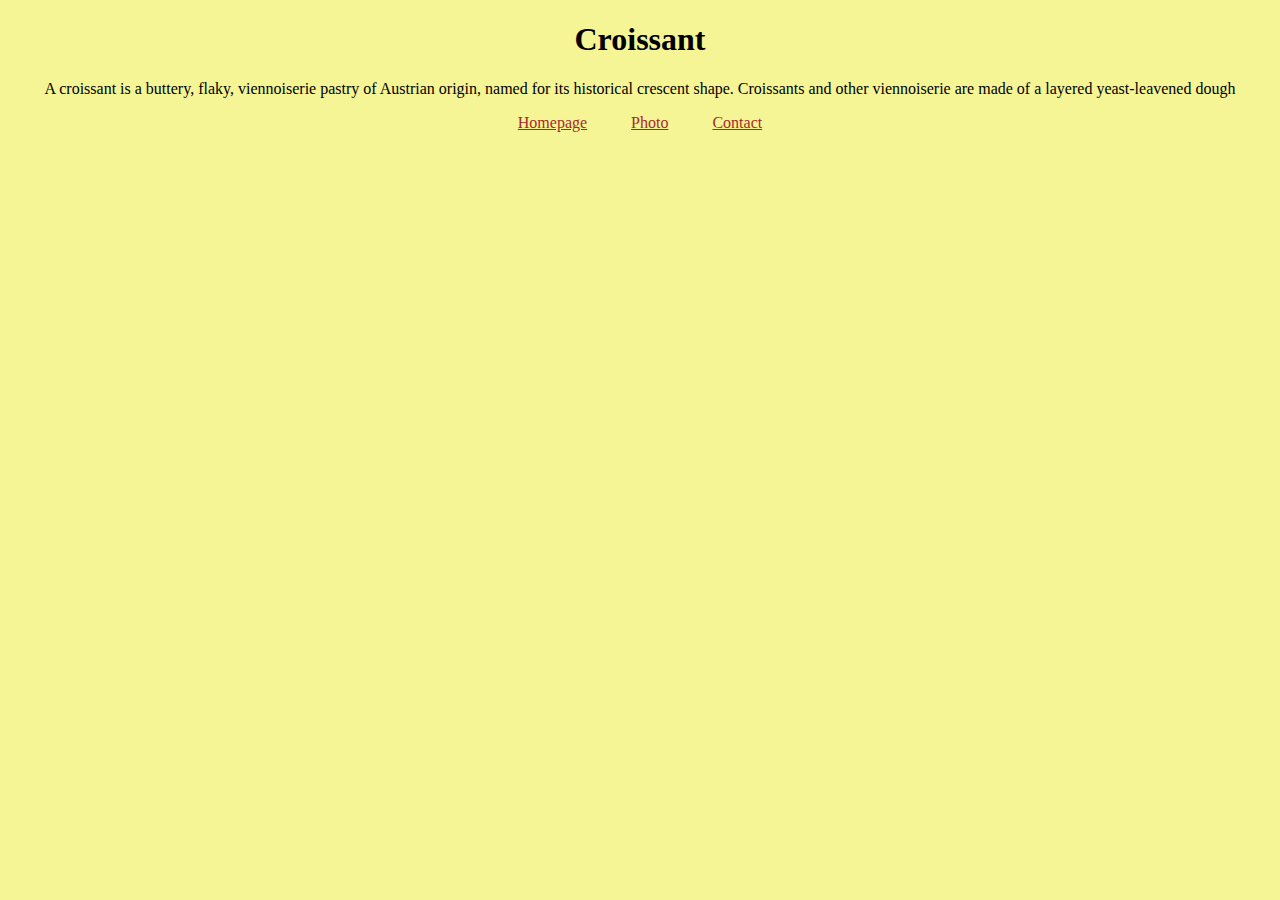
==== index.html @ 7e739e46 "creating multipage website" ====
<!DOCTYPE html>
<html lang="en">
  <head>
    <meta charset="UTF-8" />
    <meta http-equiv="X-UA-Compatible" content="IE=edge" />
    <meta name="viewport" content="width=device-width, initial-scale=1.0" />
    <link rel="stylesheet" href="css/style.css" />
    <title>Document</title>
  </head>
  <body>
    <h1>Croissant</h1>
    <p>
      A croissant is a buttery, flaky, viennoiserie pastry of Austrian origin,
      named for its historical crescent shape. Croissants and other viennoiserie
      are made of a layered yeast-leavened dough
    </p>
    <div class="menu">
      <a href="/index.html">Homepage</a>
      <a href="/photo.html">Photo</a>
      <a href="/contact.html">Contact</a>
    </div>
  </body>
</html>
---- css/style.css ----
body {
  background: rgb(245, 245, 150);
  text-align: center;
}

.menu a {
  justify-content: center;
  margin: 20px;
  color: brown;
}
img {
  margin: 20px;
}
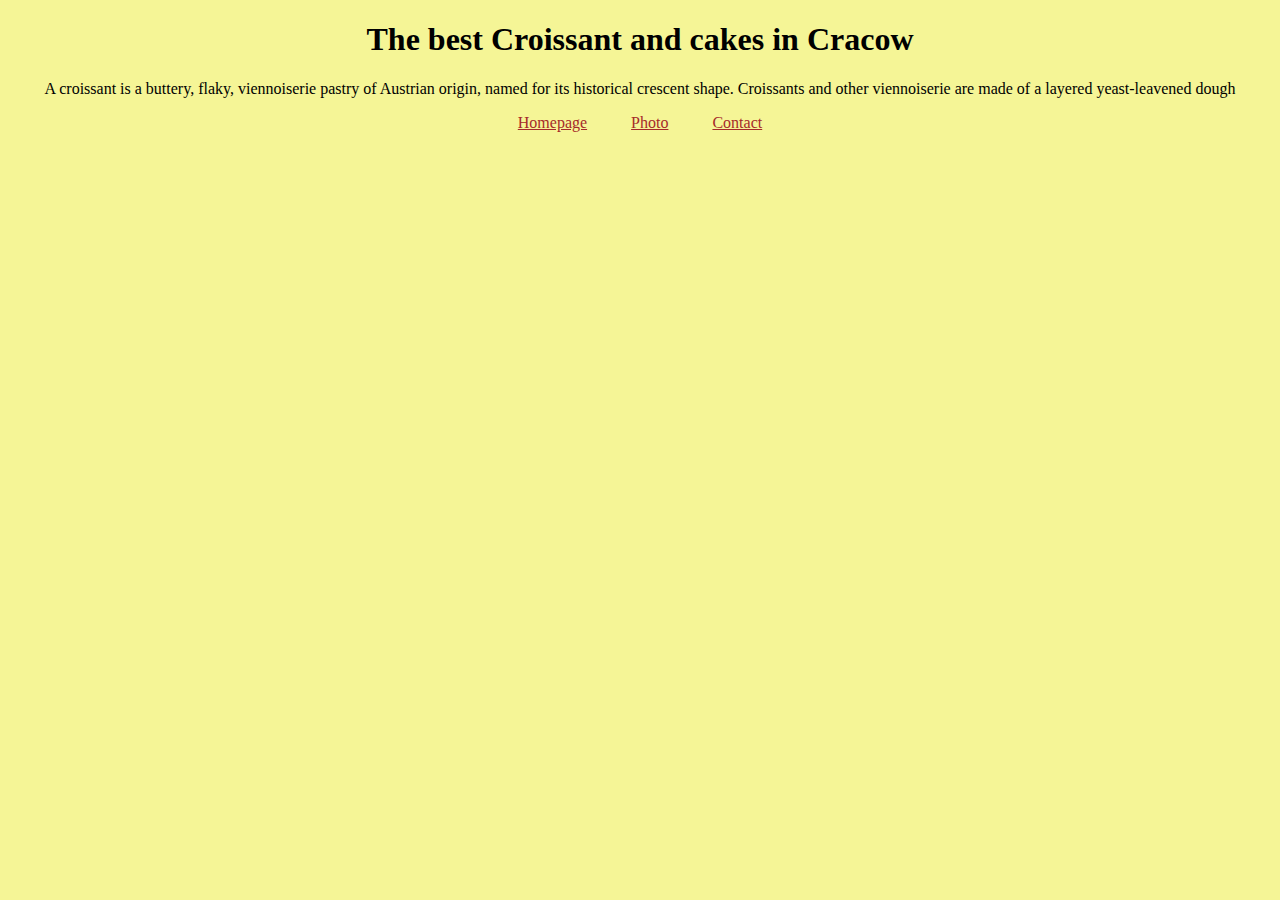
==== commit 820721d4: "adding SEO" ====
--- a/index.html
+++ b/index.html
@@ -3,12 +3,15 @@
   <head>
     <meta charset="UTF-8" />
     <meta http-equiv="X-UA-Compatible" content="IE=edge" />
-    <meta name="viewport" content="width=device-width, initial-scale=1.0" />
+    <meta
+      name="viewport"
+      content="Come to Croissant.com and order the best croissants and another cakes in Cracow"
+    />
     <link rel="stylesheet" href="css/style.css" />
-    <title>Document</title>
+    <title>The best croissant in Cracow | Croissant.com</title>
   </head>
   <body>
-    <h1>Croissant</h1>
+    <h1>The best Croissant and cakes in Cracow</h1>
     <p>
       A croissant is a buttery, flaky, viennoiserie pastry of Austrian origin,
       named for its historical crescent shape. Croissants and other viennoiserie
